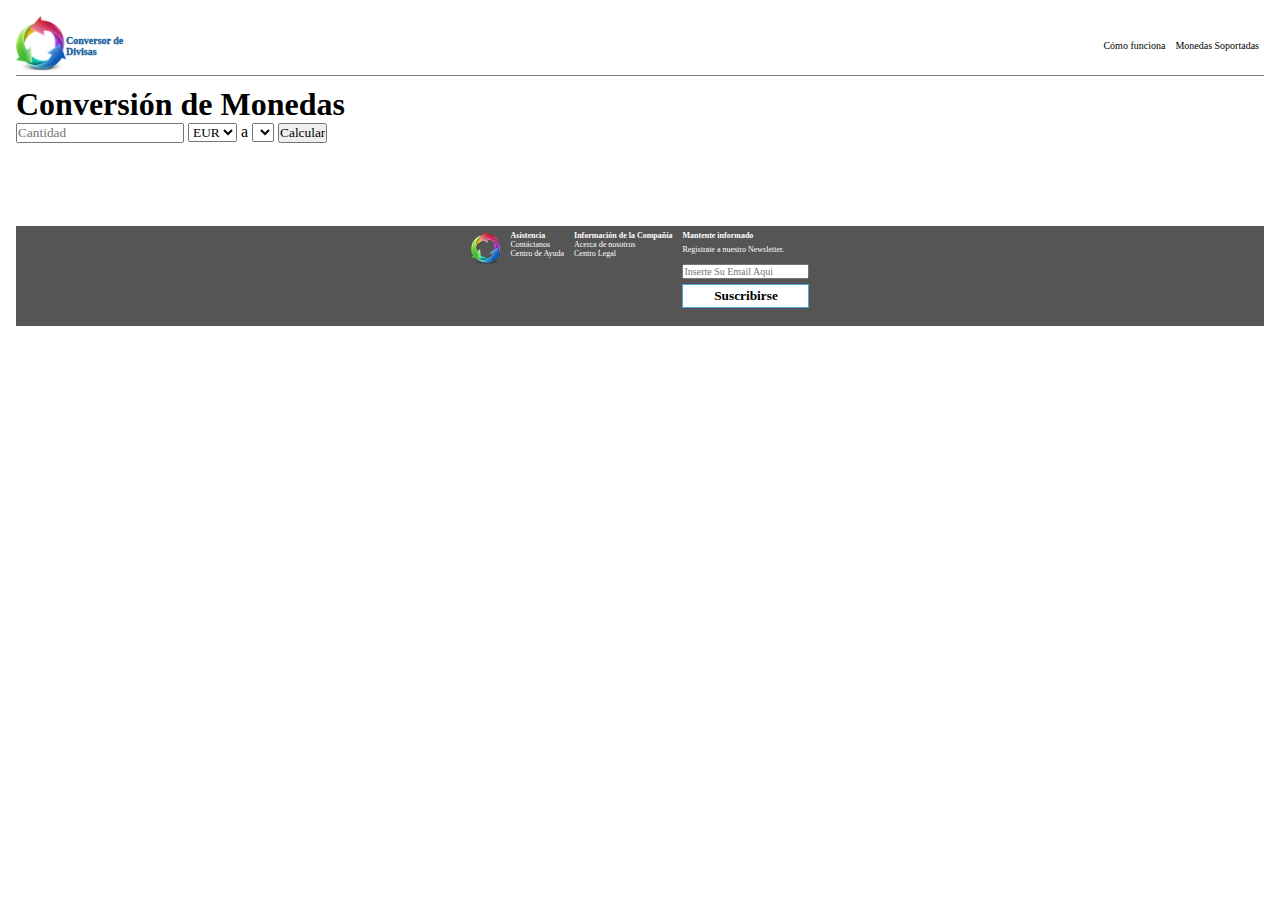
==== conversor.html @ 36e99cc2 "primer html terminado" ====
<!DOCTYPE html>
<html lang="es">

<head>
    <meta charset="UTF-8">
    <meta name="viewport" content="width=device-width, initial-scale=1.0">
    <link rel="icon" type="image/png" href="logo2.png">
    <link rel="stylesheet" href="estilos2.css">
    <title>Conversor</title>
</head>

<body>
    <div class="container">
        <header class="header flexcontainer">
            <div class="box__img">
                <a href="index.html"><img class="imagen__header" src="logo2.png" alt=""></a>
                <a href="index.html" class="titulo__header">Conversor de Divisas</a>
            </div>


            <nav class="nav flexcontainer">
                <ul class="nav__list">
                    <li>
                        <a class="nav__link" href="#">Cómo funciona</a>
                    </li>
                    <li>
                        <a class="nav__link" href="#">Monedas Soportadas</a>
                    </li>
                    <li class="ayuda">
                        <a class="nav__link" href="#">Consigue ayuda</a>
                    </li>
                    <li class="aplicacion">
                        <a class="nav__link " href="#">Obtener Aplicación</a>
                    </li>

                </ul>
            </nav>
        </header>
        <div class="container-conversor">
            <H1>Conversión de Monedas</H1>
            <div class="form">
                <input type="number" id="cantidad" placeholder="Cantidad">
                <select name="" id="select">
                    <option value="EUR" selected>EUR</option>
                </select> a
                <select name="" id="select2">
                    <option value="" selected></option>
                </select>
                <input type="submit" value="Calcular" id="calcular">
            </div>
        </div>

        <footer>
            <ul class="column1 columnas">
                <li>
                    <a href="index.html"><img class="imagen-footer" src="logo2.png" alt=""></a>
                </li>
            </ul>
            <ul class="column2 columnas">
                <li class="titulo-list">
                    Asistencia
                </li>
                <li>
                    <a class="list__link" href="">Contáctanos</a>
                </li>
                <li>
                    <a class="list__link" href="">Centro de Ayuda</a>
                </li>
            </ul>
            <ul class="column3 columnas">
                <li class="titulo-list">
                    Información de la Compañía
                </li>
                <li>
                    <a class="list__link" href="">Acerca de nosotros</a>
                </li>
                <li>
                    <a class="list__link" href="">Centro Legal</a>
                </li>
            </ul>
            <ul class="column4 columnas">
                <li class="titulo-list">
                    Mantente informado
                </li>
                <li class="padding">
                    Registrate a nuestro Newsletter.
                </li>
                <li>
                    <input type="text" name="" class="input-footer" placeholder="Inserte Su Email Aqui">
                </li>
                <li>
                    <button class="boton-section boton-footer"><a class="link" href="">Suscribirse</a></button>

                </li>
            </ul>
        </footer>



    </div>


    <script src="script.js"></script>
</body>

</html>
---- estilos2.css ----
* {
    padding: 0;
    margin: 0;
    box-sizing: border-box;
    font-family: "Segoe UI";
}

.container {
    padding: 1rem;
    width: 100%;
    min-width: 370px;
    display: grid;
    grid-template-columns: 1fr;
    grid-template-rows: 60px 130px 100px;
    grid-template-areas: "header" "container-conversor" "footer";
    gap: 10px;
    margin: 0 auto;
}

.header {
    grid-area: header;
    border-bottom: 1px solid gray;
}

.container-conversor {
    grid-area: container-conversor;
}

.flexcontainer {
    display: flex;
    flex-direction: row;
    flex-wrap: wrap;
}

.box__img {
    width: 120px;
    display: flex;
    flex-direction: row;
}

.imagen__header {
    width: 50px;
}

.titulo__header {
    color: #2A69A1;
    text-decoration: none;
    font-weight: 1000;
    font-size: 10px;
    align-self: center;
}

.nav {
    margin-left: auto;
    font-size: 10px;
}

.nav__list {
    display: flex;
    list-style: none;
}

.nav__link {
    display: flex;
    justify-content: center;
    align-items: center;
    text-decoration: none;
    color: black;
    padding: 5px;
    height: 100%;
}

.nav__list li:hover {
    background-color: #2A69A1;
}

.nav__link:hover {
    color: white;
}

.aplicacion,
.ayuda {
    display: none;
}

.boton-section {
    background-color: white;
    border: 1px solid #4BAAD3;
    transition: background-color 1s;
}

.link {
    text-decoration: none;
    color: black;
    font-weight: bold;
    display: block;
    padding: 3px;
    transition: color 1s;
}

.boton-section:hover {
    background-color: #4BAAD3;
}

.link:hover {
    color: white;
}

.azul_negrita {
    font-weight: bold;
    color: #4BAAD3;
}

.text2 {
    margin-top: 40px;
    animation-name: Mueve;
    animation-duration: 5s;
    animation-iteration-count: infinite;
    animation-direction: alternate;
    animation-fill-mode: forwards;
    color: #2b6aa1;
    font-weight: bold;
}

@keyframes Mueve {
    from {
        opacity: 1;
        transform: rotate3d(1, 0, 0, 90deg);
    }
    to {
        opacity: 0;
    }
}

footer {
    grid-area: footer;
    background-color: #555555;
    display: flex;
    justify-content: center;
    align-items: flex-start;
}

.imagen-footer {
    width: 30px;
}

.columnas {
    list-style: none;
    font-size: 8px;
    padding: 5px;
}

.titulo-list {
    color: white;
    font-weight: bold;
}

.list__link {
    text-decoration: none;
    color: white;
}

.list__link:hover {
    text-decoration: underline;
}

.padding {
    color: white;
    padding: 5px 0px;
}

.input-footer {
    font-size: 10px;
    margin: 5px 0px;
}

.boton-footer {
    width: 100%;
}
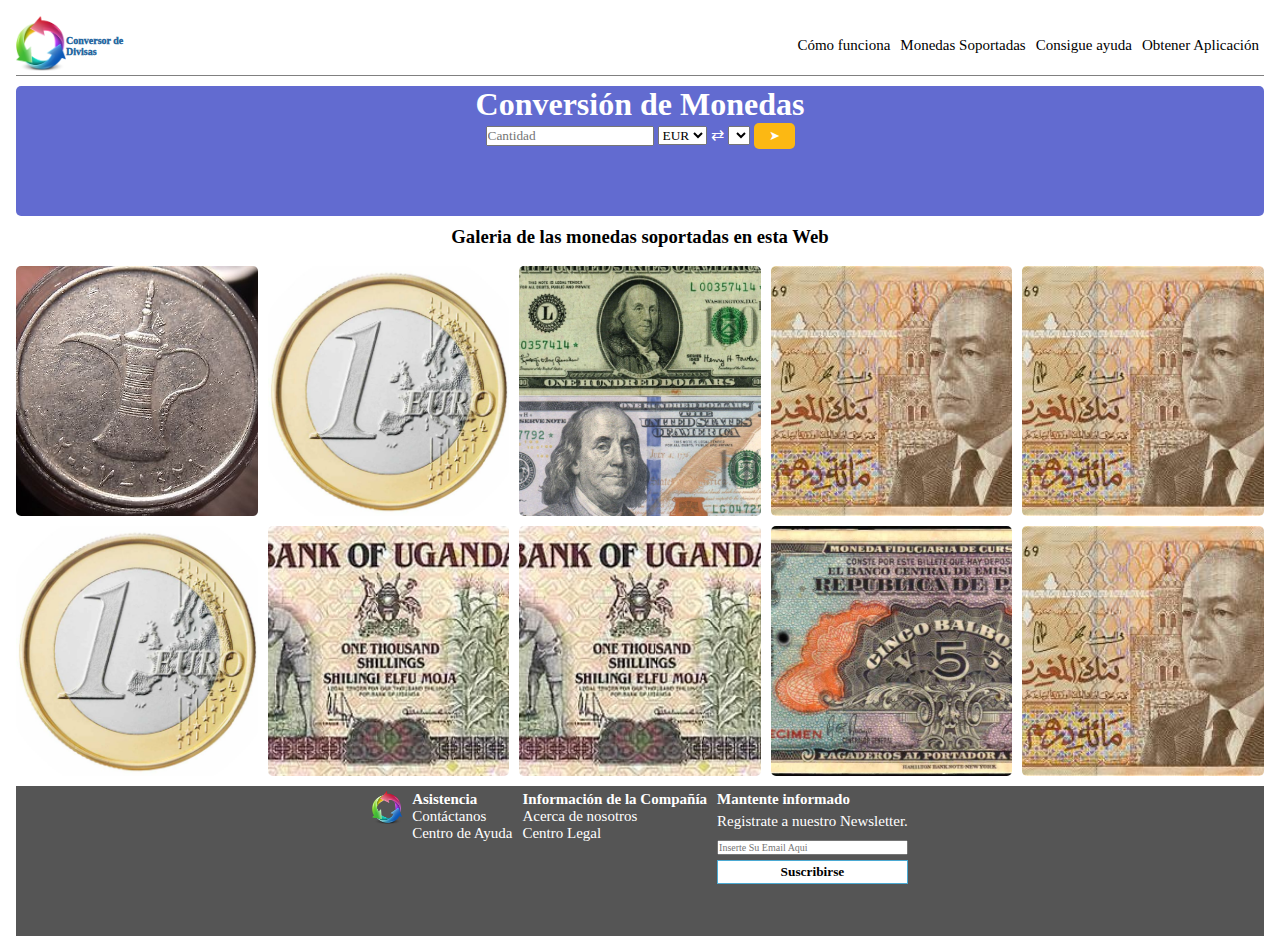
==== commit 9eec0834: "segundo  html terminado" ====
--- a/conversor.html
+++ b/conversor.html
@@ -6,6 +6,7 @@
     <meta name="viewport" content="width=device-width, initial-scale=1.0">
     <link rel="icon" type="image/png" href="logo2.png">
     <link rel="stylesheet" href="estilos2.css">
+    <link rel="stylesheet" href="responsive2.css">
     <title>Conversor</title>
 </head>
 
@@ -36,19 +37,27 @@
                 </ul>
             </nav>
         </header>
-        <div class="container-conversor">
+        <section class="container-conversor" id="form">
             <H1>Conversión de Monedas</H1>
             <div class="form">
                 <input type="number" id="cantidad" placeholder="Cantidad">
                 <select name="" id="select">
                     <option value="EUR" selected>EUR</option>
-                </select> a
+                </select> ⇄
                 <select name="" id="select2">
                     <option value="" selected></option>
                 </select>
-                <input type="submit" value="Calcular" id="calcular">
+                <input type="submit" value="➤" id="calcular" class="calcular">
             </div>
-        </div>
+        </section>
+
+
+        <article class="article-conversor">
+            <h3>Galeria de las monedas soportadas en esta Web</h3>
+        </article>
+
+        <section class="galeria" id="galeria">
+        </section>
 
         <footer>
             <ul class="column1 columnas">
--- a/estilos2.css
+++ b/estilos2.css
@@ -11,10 +11,15 @@
     min-width: 370px;
     display: grid;
     grid-template-columns: 1fr;
-    grid-template-rows: 60px 130px 100px;
-    grid-template-areas: "header" "container-conversor" "footer";
+    grid-template-rows: 60px 130px 30px 1fr 100px;
+    grid-template-areas: "header" "container-conversor" "article" "galeria" "footer";
     gap: 10px;
     margin: 0 auto;
+}
+
+.article-conversor {
+    text-align: center;
+    grid-area: article;
 }
 
 .header {
@@ -176,4 +181,30 @@
 
 .boton-footer {
     width: 100%;
+}
+
+.container-conversor {
+    color: white;
+    text-align: center;
+    background-color: rgba(1, 16, 179, 0.619);
+    border-radius: 5px;
+}
+
+.calcular {
+    background-color: #FCB813;
+    border: none;
+    padding: 5px 15px;
+    border-radius: 5px;
+    color: white;
+    cursor: pointer;
+}
+
+.galeria {
+    grid-area: galeria;
+    display: grid;
+    width: 100%;
+    grid-template-columns: repeat(5, 1fr);
+    grid-auto-rows: 250px;
+    gap: 10px;
+    justify-items: center;
 }--- a/responsive2.css
+++ b/responsive2.css
@@ -0,0 +1,35 @@
+@media screen and (min-width:600px) {
+    .ayuda {
+        display: block;
+    }
+    .section__box__img {
+        display: block;
+    }
+}
+
+@media screen and (min-width:800px) {
+    .aplicacion {
+        display: block;
+    }
+}
+
+@media screen and (min-width:992px) {
+    .columnas {
+        font-size: 15px;
+    }
+    .input-footer {
+        width: 100%;
+    }
+    .nav {
+        font-size: 15px;
+    }
+    .container {
+        grid-template-rows: 60px 130px 30px 1fr 150px;
+    }
+}
+
+@media screen and (min-width:1200px) {
+    .container {
+        grid-template-rows: 60px 130px 30px 1fr 150px;
+    }
+}